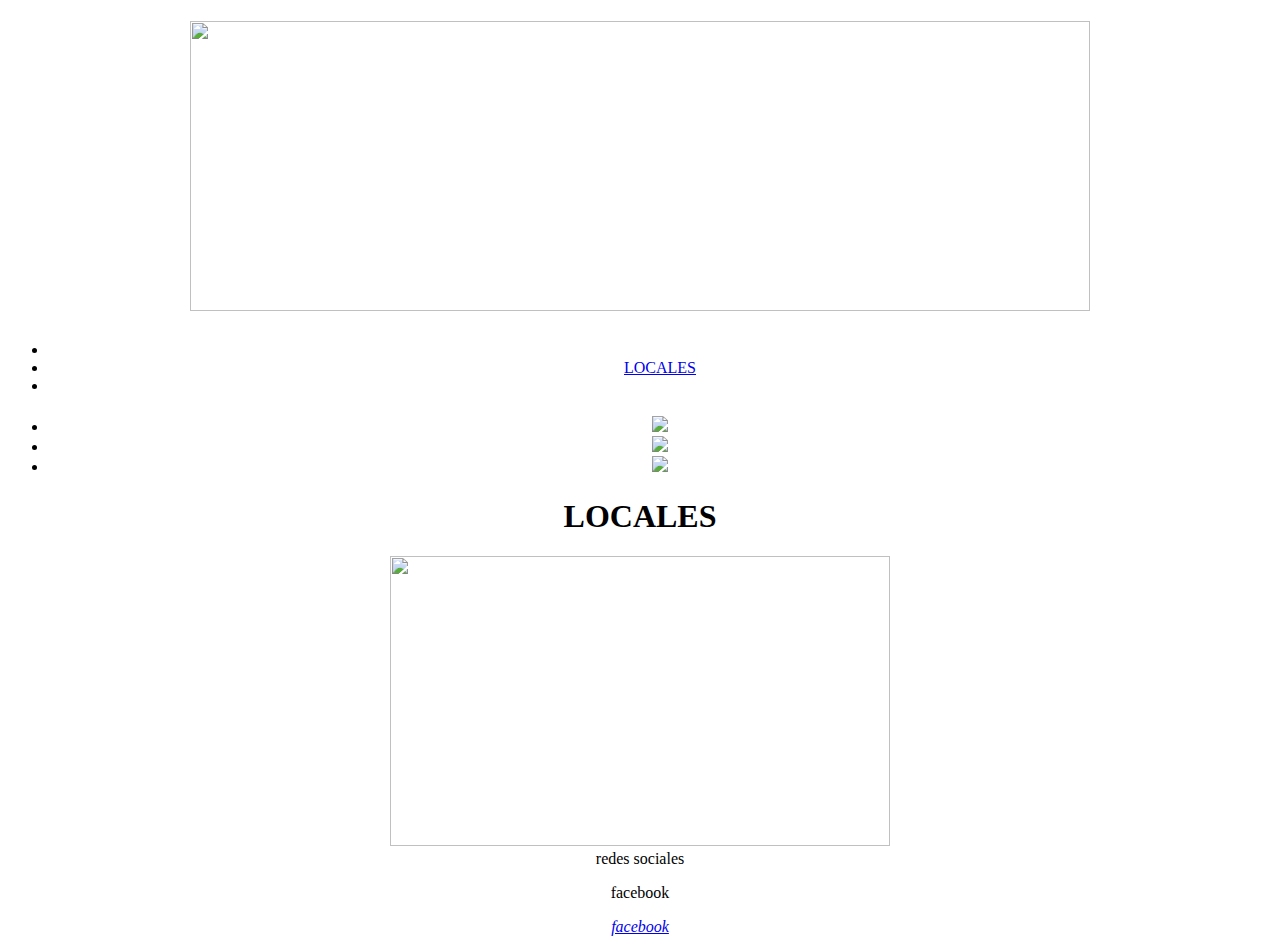
==== locales.html @ 2a859019 "Add files via upload" ====
<!doctype html>
<html>
<head>
<meta charset="UTF-8">

<link rel="stylesheet" href="locales.css">	
	
    
       </head>
       <body>
           <center>
           <div class="agrupar">
             
            <header class="cabecera">
                <h1>
                  <img src="LOGO3.jpg"width="900" height="290"/>
                </h1>   
              </header>
               <nav class="menu">
    
                 <ul>
                  <li class="nav-item ">
                    <a class="nav-link" href=""> <span class="sr-only"></span></a>
                  </li>
                   <li class="nav-item">
                    <a class="nav-link" href="index.html">LOCALES<span class="sr-only"></a>
                   </li>
                   <li class="nav-link"> 
                    <a class="nav-link" href=""> <span class="sr-only"></a>
    
                   </li>
                    
                 </ul>            
               </nav>
              <section class="seccion">
                  
                      <h1> </h1>
                  
                    <article >
                      <div class="container">
      
                        <ul class="slider">
                          <li id="slide1">
                            <img src="LOCAL2.jpg"/>
                          </li>
                          <li id="slide2">
                            <img src="Picante-de-Mariscos.jpg"/>
                          </li>
                          <li id="slide3">
                            <img src="Jalea..jpg"/>
                          </li>
                        </ul>
                        
                       
                        
                      </div>
                  
                    
                   
                   
                    </header>
                  
               </article>
                  <article>
                    <h1> LOCALES</h1>
                    <img src="LOCAL3.jpg"width="500" height="290"/>
                  </article>
              </section>
               <fooder>
                   redes sociales
                   <blockquote cite="https://www.facebook.com/"> 
                         facebook
                   </blockquote>
                   <address>
                    <a href="https://www.facebook.com/"> facebook</a>
                   </address>
                  
                   
               </fooder>
            </center>
           </div>
              
        </body>
    
     
    </html>
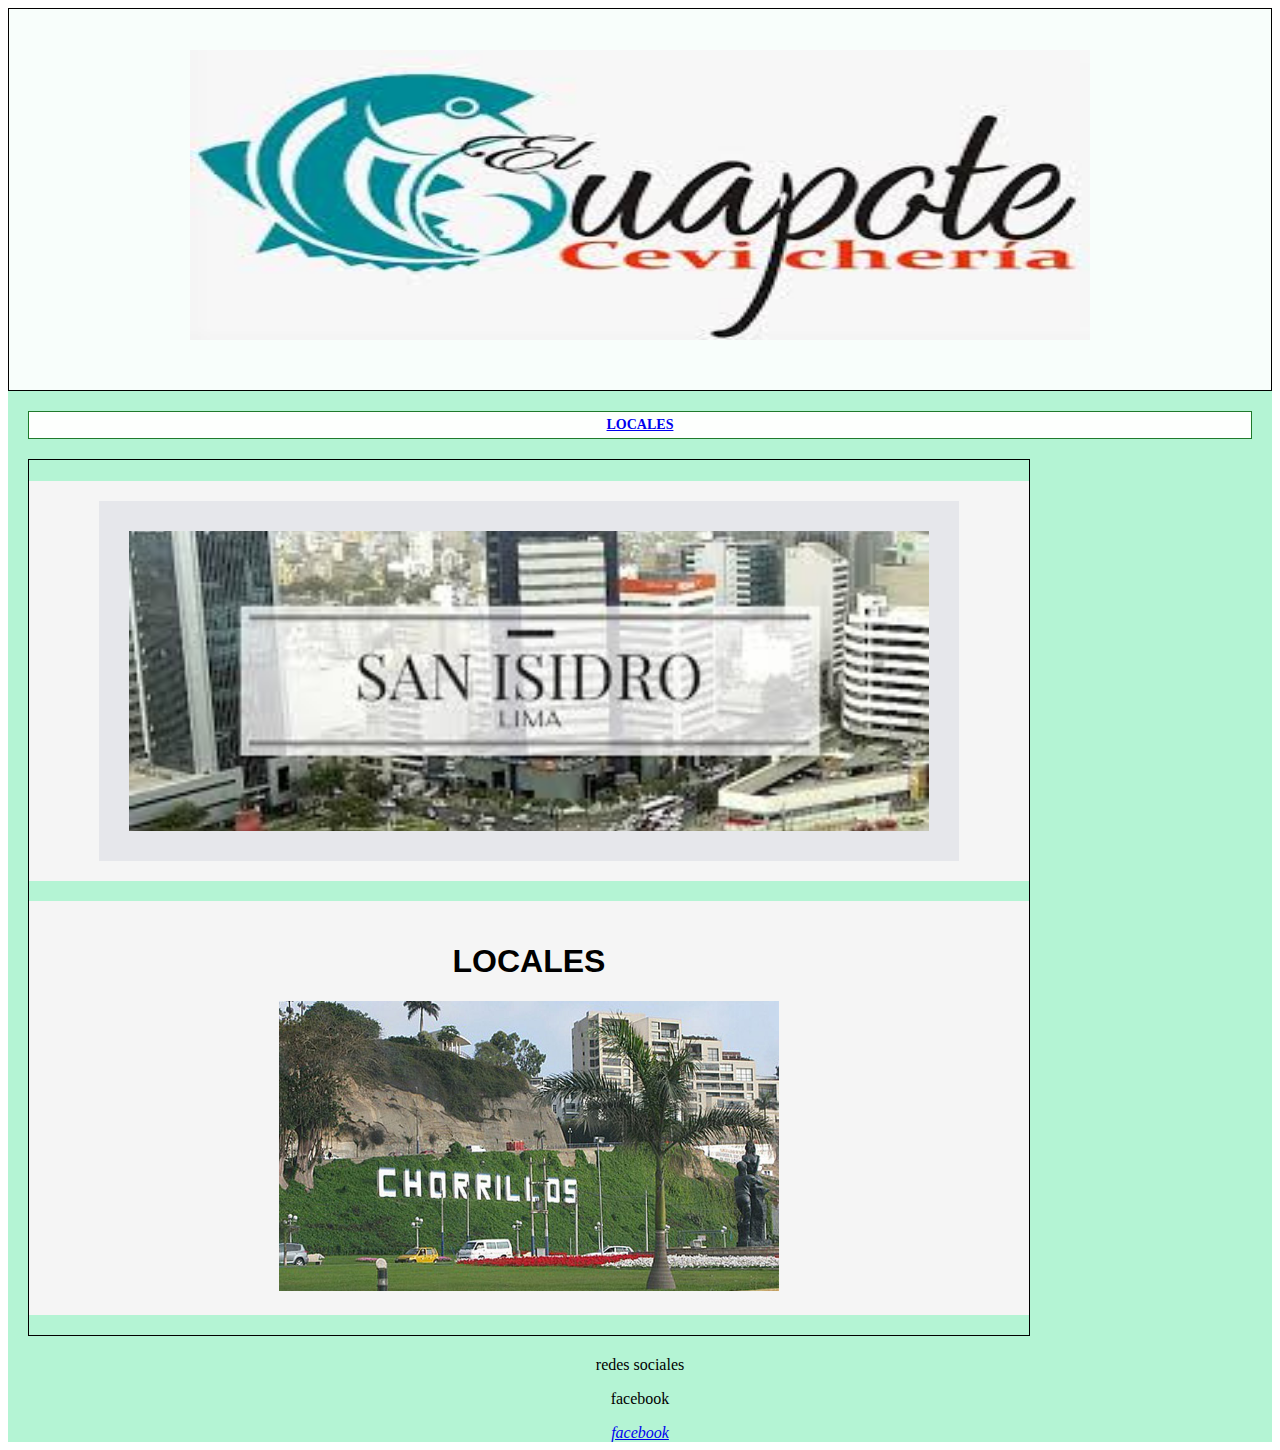
==== commit 75e6a6bc: "Add files via upload" ====
--- a/locales.html
+++ b/locales.html
@@ -8,7 +8,7 @@
     
        </head>
        <body>
-           <center>
+           
            <div class="agrupar">
              
             <header class="cabecera">
@@ -77,7 +77,7 @@
                   
                    
                </fooder>
-            </center>
+            
            </div>
               
         </body>
--- a/locales.css
+++ b/locales.css
@@ -0,0 +1,127 @@
+h1{
+    font: size 50px; ;
+    font-family: sans-serif;
+    font-weight: bold;
+
+}
+h2{
+    font: bold 14px sans-serif;
+
+}
+cabecera,section,nav,article{
+    border:1px, solid rgb(31, 122, 43);
+    display: block;
+}
+body{
+    text-align: center;
+}
+.agrupar{
+    background-color: rgba(84, 231, 158, 0.438);
+   
+    margin:auto;
+    
+}
+.cabecera{
+background:rgba(255, 255, 255, 0.911);
+border: 1px solid;
+padding:20px;
+}
+.cabera h1{
+    text-align: left;
+}
+
+.menu{
+background-color: rgb(253, 255, 253);
+text-align: left;
+
+}
+.menu li{
+    list-style: nome;
+    padding: 5px;
+    font: bold 14px verdana;
+    display: inline-block;
+    
+
+}
+.seccion {
+  
+    margin: 20px;
+    width: 1000px;
+    border:1px solid black;
+    padding: 1px solid rgb(235, 235, 236);
+      
+
+}
+article{
+    background-color: rgb(245, 245, 245);
+    border:1px;
+    padding: 20px;
+    margin-bottom: 20px;
+
+}
+.container{
+    margin: auto;
+    background-color: rgb(230, 231, 235);
+    width: 800px;
+    padding: 30px;
+  }
+  
+  ul, li {
+      padding: 0;
+      margin: 0;
+      list-style: none;
+  }
+  
+  ul.slider{
+    position: relative;
+    width: 800px;
+    height: 300px;
+  }
+  
+  ul.slider li {
+      position: absolute;
+      left: 0px;
+      top: 0px;
+      opacity: 0;
+      width: inherit;
+      height: inherit;
+      transition: opacity .5s;
+      background:rgb(107, 82, 82);
+  }
+  
+  ul.slider li img{
+    width: 100%;
+    height: 300px;
+    object-fit: cover;
+  }
+  
+  ul.slider li:first-child {
+      opacity: 1; /*Mostramos el primer <li>*/
+  }
+  
+  ul.slider li:target {
+      opacity: 1; /*Mostramos el <li> del enlace que pulsemos*/
+  }
+  
+  .menu{
+    text-align: center;
+    margin: 20px;
+  }
+  
+  .menu1 li{
+    display: inline-block;
+    text-align: center;
+  }
+  
+  .menu1 li a{
+    display: inline-block;
+    color: rgb(241, 237, 237);
+    text-decoration: none;
+    background-color: rgb(142, 161, 156);
+    padding: 10px;
+    width: 20px;
+    height: 20px;
+    font-size: 20px;
+    border-radius: 100%;
+  }
+
